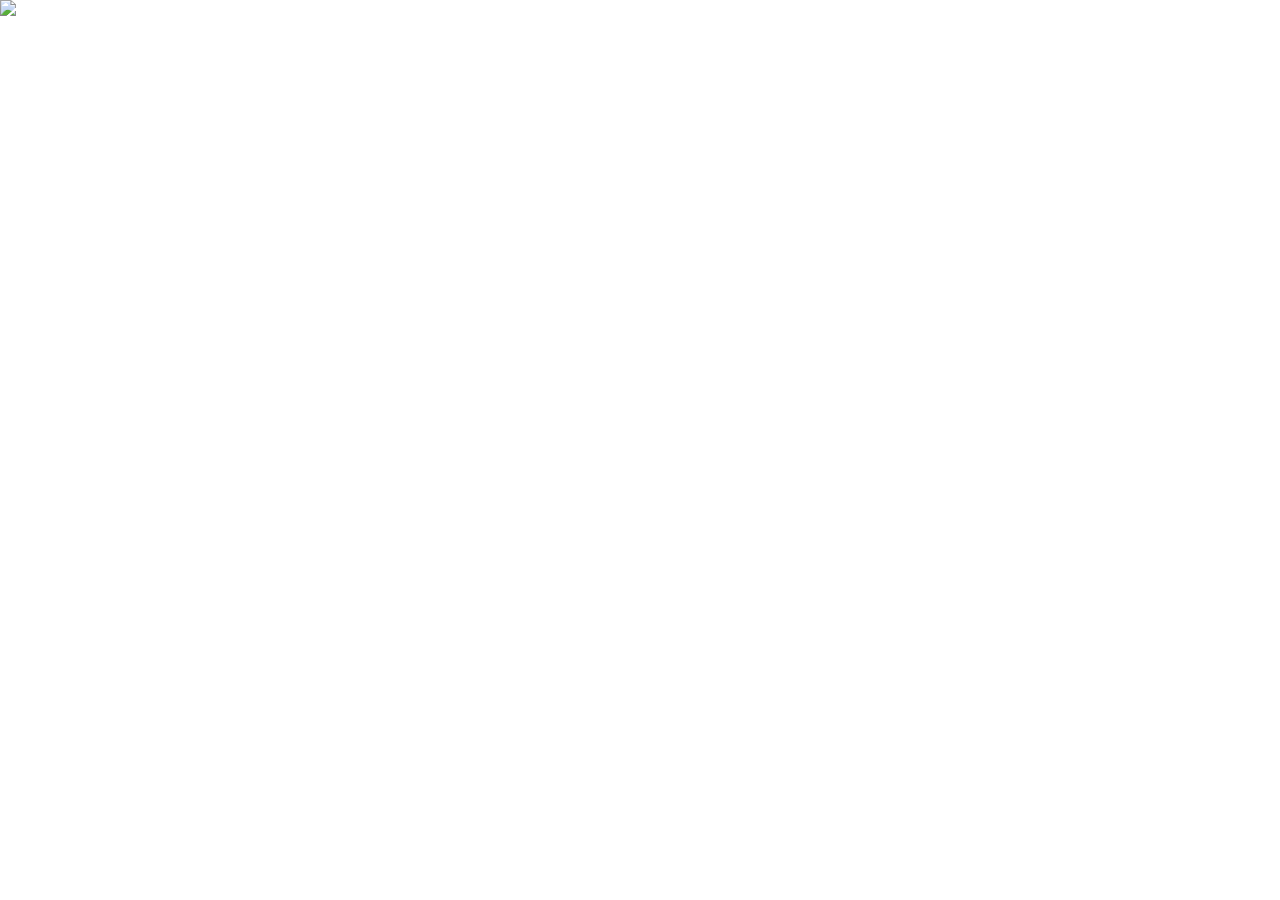
==== drawing.html @ f06382dd "Add files via upload" ====
<html>
  <head><title>drawing app</title></head>
  <body style='margin:0'>
     <div id='toolbar'>
    <div id='colors'> </div>
 <div id="pen"><img src="https://image.flaticon.com/icons/svg/1828/1828911.svg"></div>
  </div><!-- end of toolbar -->
    <!-- style='display:block' gets rid of scroll bars since canvas is an inline element -->
     
    <canvas id='canvas' style="display: block;">Browser not supported
     
  </canvas>
    
  </body>
</html>
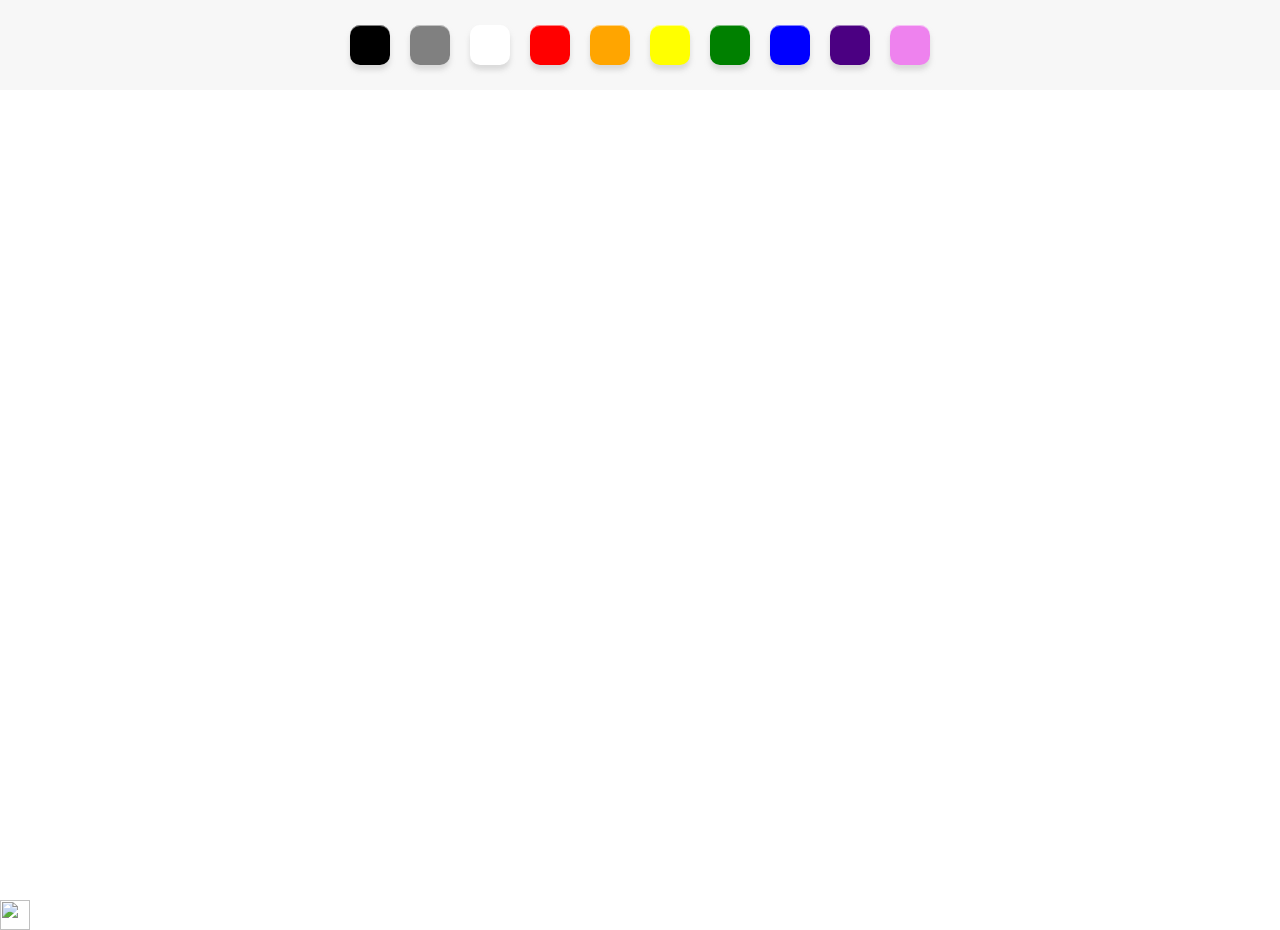
==== commit ad76305e: "Add files via upload" ====
--- a/drawing.html
+++ b/drawing.html
@@ -1,15 +1,403 @@
 <html>
-  <head><title>drawing app</title></head>
+
+  <head>
+    
+    <title>drawing app</title>
+    <style>
+*{
+ 
+ box-sizing: border-box;
+ -moz-box-sizing: border-box;
+ font-family: sans-serif;
+ user-select: none;
+ -webkit-user-select:none;
+ -moz-user-select:none;
+ -ms-user-select:none;
+
+ 
+}
+
+#toolbar {
+ display:flex;
+ flex-direction: column;
+ justify-content:center;
+ width:100%;
+ height:  90px;
+ position: fixed;
+ top: 0;
+ background-color: #f7f7f7;
+ color: white;
+}
+
+#colors {
+ align-self:center;
+}
+
+.swatch {
+ width: 40px;
+ height: 40px;
+ border-radius: 10px;
+ box-shadow: inset 0px 1px 0px rgba(255,255,255,0.5), 0px 5px 5px rgba(190,190,190,0.5);
+ display: inline-block;
+ margin:10px;
+}
+
+
+.swatch.active {
+ opacity: 0.5;
+}
+
+
+
+img{
+ width:30px;
+ height: 30px;
+}
+
+
+
+
+
+
+      </style>
+  
+  </head>
   <body style='margin:0'>
      <div id='toolbar'>
     <div id='colors'> </div>
  <div id="pen"><img src="https://image.flaticon.com/icons/svg/1828/1828911.svg"></div>
   </div><!-- end of toolbar -->
-    <!-- style='display:block' gets rid of scroll bars since canvas is an inline element -->
+   
      
     <canvas id='canvas' style="display: block;">Browser not supported
      
   </canvas>
     
   </body>
+
+
+
+  <script>
+
+
+var canvas = document.getElementById('canvas');
+
+// Set the canvas to fill the screen.
+canvas.width = window.outerWidth;
+canvas.height = window.outerHeight;
+
+// Get a 2d drawing context.
+var context = canvas.getContext('2d');
+
+// Used to keep track of active touches.
+var currentTouches = new Array;
+
+
+
+var tmp_color = null;
+setColor ('red');
+
+
+
+
+
+var randomColor = function () {
+  return tmp_color;
+	var colors = ['#3F3F3F', '#929292', '#00A3EE', '#F5D908', '#D80351'];
+	return colors[Math.floor(Math.random() * colors.length)];
+};
+
+//touch screen
+
+var findCurrentTouchIndex = function (id) {
+	for (var i=0; i < currentTouches.length; i++) {
+		if (currentTouches[i].id === id) {
+			return i;
+		}
+	}
+
+	
+	return -1;
+};
+
+
+
+// Creates a new touch in the currentTouches array and draws the starting
+// point on the canvas.
+var touchStarted = function (event) {
+	var touches = event.changedTouches;
+
+	for (var i=0; i < touches.length; i++) {
+		var touch = touches[i];
+		var touchColor = randomColor();
+
+		currentTouches.push({
+			id: touch.identifier,
+			pageX: touch.pageX,
+			pageY: touch.pageY,
+			color: touchColor
+		});
+
+		context.beginPath();
+		context.arc(touch.pageX, touch.pageY, 2.5, Math.PI*2, false);
+		context.fillStyle = touchColor;
+		context.fill();
+	}
+
+};
+
+
+// Draws a line on the canvas between the previous touch location and
+// the new location.
+var touchMoved = function (event) {
+	var touches = event.changedTouches;
+
+	for (var i=0; i < touches.length; i++) {
+		var touch = touches[i];
+		var currentTouchIndex = findCurrentTouchIndex(touch.identifier);
+
+		if (currentTouchIndex >= 0) {
+			var currentTouch = currentTouches[currentTouchIndex];
+
+			context.beginPath();
+			context.moveTo(currentTouch.pageX, currentTouch.pageY);
+			context.lineTo(touch.pageX, touch.pageY);
+			context.lineWidth = 4;
+			context.strokeStyle = currentTouch.color;
+			context.stroke();
+      
+        pen.style.left = currentTouch.pageX - pen.offsetWidth / 2 + 'px';
+        pen.style.top = currentTouch.pageY - pen.offsetHeight / 2 + 'px';    
+      
+			// Update the touch record.
+			currentTouch.pageX = touch.pageX;
+			currentTouch.pageY = touch.pageY;
+
+			// Store the record.
+      
+			currentTouches.splice(currentTouchIndex, 1, currentTouch);
+		} else {
+			console.log('Touch was not found!');
+		}
+
+	}
+
+};
+
+
+
+var touchEnded = function (event) {
+	var touches = event.changedTouches;
+
+	for (var i=0; i < touches.length; i++) {
+		var touch = touches[i];
+		var currentTouchIndex = findCurrentTouchIndex(touch.identifier);
+
+		if (currentTouchIndex >= 0) {
+			var currentTouch = currentTouches[currentTouchIndex];
+
+			context.beginPath();
+			context.moveTo(currentTouch.pageX, currentTouch.pageY);
+			context.lineTo(touch.pageX, touch.pageY);
+			context.lineWidth = 4;
+			context.strokeStyle = currentTouch.color;
+			context.stroke();
+
+			// Remove the record.
+			currentTouches.splice(currentTouchIndex, 1);
+		} else {
+			console.log('Touch was not found!');
+		}
+
+	}
+
+};
+
+
+// Removes cancelled touches from the currentTouches array.
+var touchCancelled = function (event) {
+	var touches = event.changedTouches;
+
+	for (var i=0; i < touches.length; i++) {
+		var currentTouchIndex = findCurrentTouchIndex(touches[i].identifier);
+
+		if (currentTouchIndex >= 0) {
+			// Remove the touch record.
+			currentTouches.splice(currentTouchIndex, 1);
+		} else {
+			console.log('Touch was not found!');
+		}
+	}
+};
+
+
+
+
+
+//  new touches.
+canvas.addEventListener('touchstart', function(e) {
+	e.preventDefault();
+	touchStarted(event);
+  
+});
+
+
+// for when a touch ends.
+canvas.addEventListener('touchend', function(e) {
+	e.preventDefault();
+	touchEnded(e);
+});
+
+
+// for when a touch leaves the canvas.
+canvas.addEventListener('touchleave', function(e) {
+	e.preventDefault();
+	touchEnded(e);
+});
+
+
+// for when the touch instrument is moved.
+canvas.addEventListener('touchmove', function(e) {
+	e.preventDefault();
+	touchMoved(e);
+});
+
+
+// to catch cancelled touches.
+canvas.addEventListener('touchcancel', function(e) {
+	touchCancelled(e);
+});
+  
+
+
+var radius = 2;
+var painting= false;
+
+// mouse 
+var draw = function (e) {
+  if (painting) {
+   pen.style.left = e.clientX - pen.offsetWidth / 2 + 'px';
+   pen.style.top = e.clientY - pen.offsetHeight / 2 + 'px';
+    context.lineTo(e.clientX, e.clientY);
+    context.stroke();
+    context.arc(e.clientX, e.clientY, radius, 0, Math.PI*2);
+    context.beginPath();
+    context.fill();
+    context.beginPath();
+    context.moveTo(e.clientX, e.clientY);
+ }
+}
+
+pen.ondragstart = function() {
+  return false;
+};
+    
+var engage= function (e){
+  painting = true;
+  context.lineWidth = radius *2;
+  context.lineCap = "round";
+  draw(e);
+}
+                       
+   
+var disengage = function () {
+   painting = false;
+   context.beginPath();
+}
+
+canvas.addEventListener('mousedown',engage);
+canvas.addEventListener('mousemove', draw);
+canvas.addEventListener('mouseup',disengage);
+// canvas.addEventListener('mouseout',disengage);
+// canvas.addEventListener('mouseover',disengage);
+
+
+pen.style.position = 'absolute';
+pen.style.zIndex = 1000 ; 
+document.body.append(pen);
+
+
+
+
+let redCode = 82
+let blueCode = 66
+let yellowCode = 89
+let greenCode = 71
+let clearCode = 32
+let up = 38
+let down = 40
+
+document.addEventListener("keydown", event => {
+  switch(event.keyCode) {
+    case redCode:
+      setColor ('red');
+      break;
+    case blueCode:
+      context.fillStyle = 'blue';
+      context.strokeStyle = 'blue';
+      break;
+    case yellowCode:
+      setColor('yellow');
+      break;
+    case greenCode:
+      setColor('green');
+      break;
+    case clearCode:
+      redraw();  
+      break;
+    default:   
+      break;
+  }
+});
+// define color
+
+var colors = ['black', 'grey', 'white', 'red', 'orange', 'yellow', 'green', 'blue', 'indigo', 'violet'];
+
+var swatches = document.getElementsByClassName('swatch');
+
+for(var i=0, n=colors.length;i<n;i++) {
+ var swatch =  document.createElement('div');
+  swatch.className = 'swatch';
+  swatch.style.backgroundColor = colors[i];
+  swatch.addEventListener('click', setSwatch);
+  document.getElementById('colors').appendChild(swatch);
+}
+
+function setColor(color) {
+  tmp_color = color;
+  context.fillStyle = color;
+  context.strokeStyle = color;
+  var active = document.getElementsByClassName('active')[0];
+  if(active) {
+  active.className = 'swatch';
+  }
+}
+
+function setSwatch(e) {
+  
+  var swatch = e.target; 
+ 
+  setColor(swatch.style.backgroundColor);
+  
+  
+}
+
+
+
+  
+   // clear 
+
+document.addEventListener('keydown', redraw);
+
+function redraw(event) {
+  keyCode = 32;
+  context.clearRect(0, 0, canvas.width, canvas.height); 
+  
+  
+}
+
+
+
+
+</script>
 </html>
